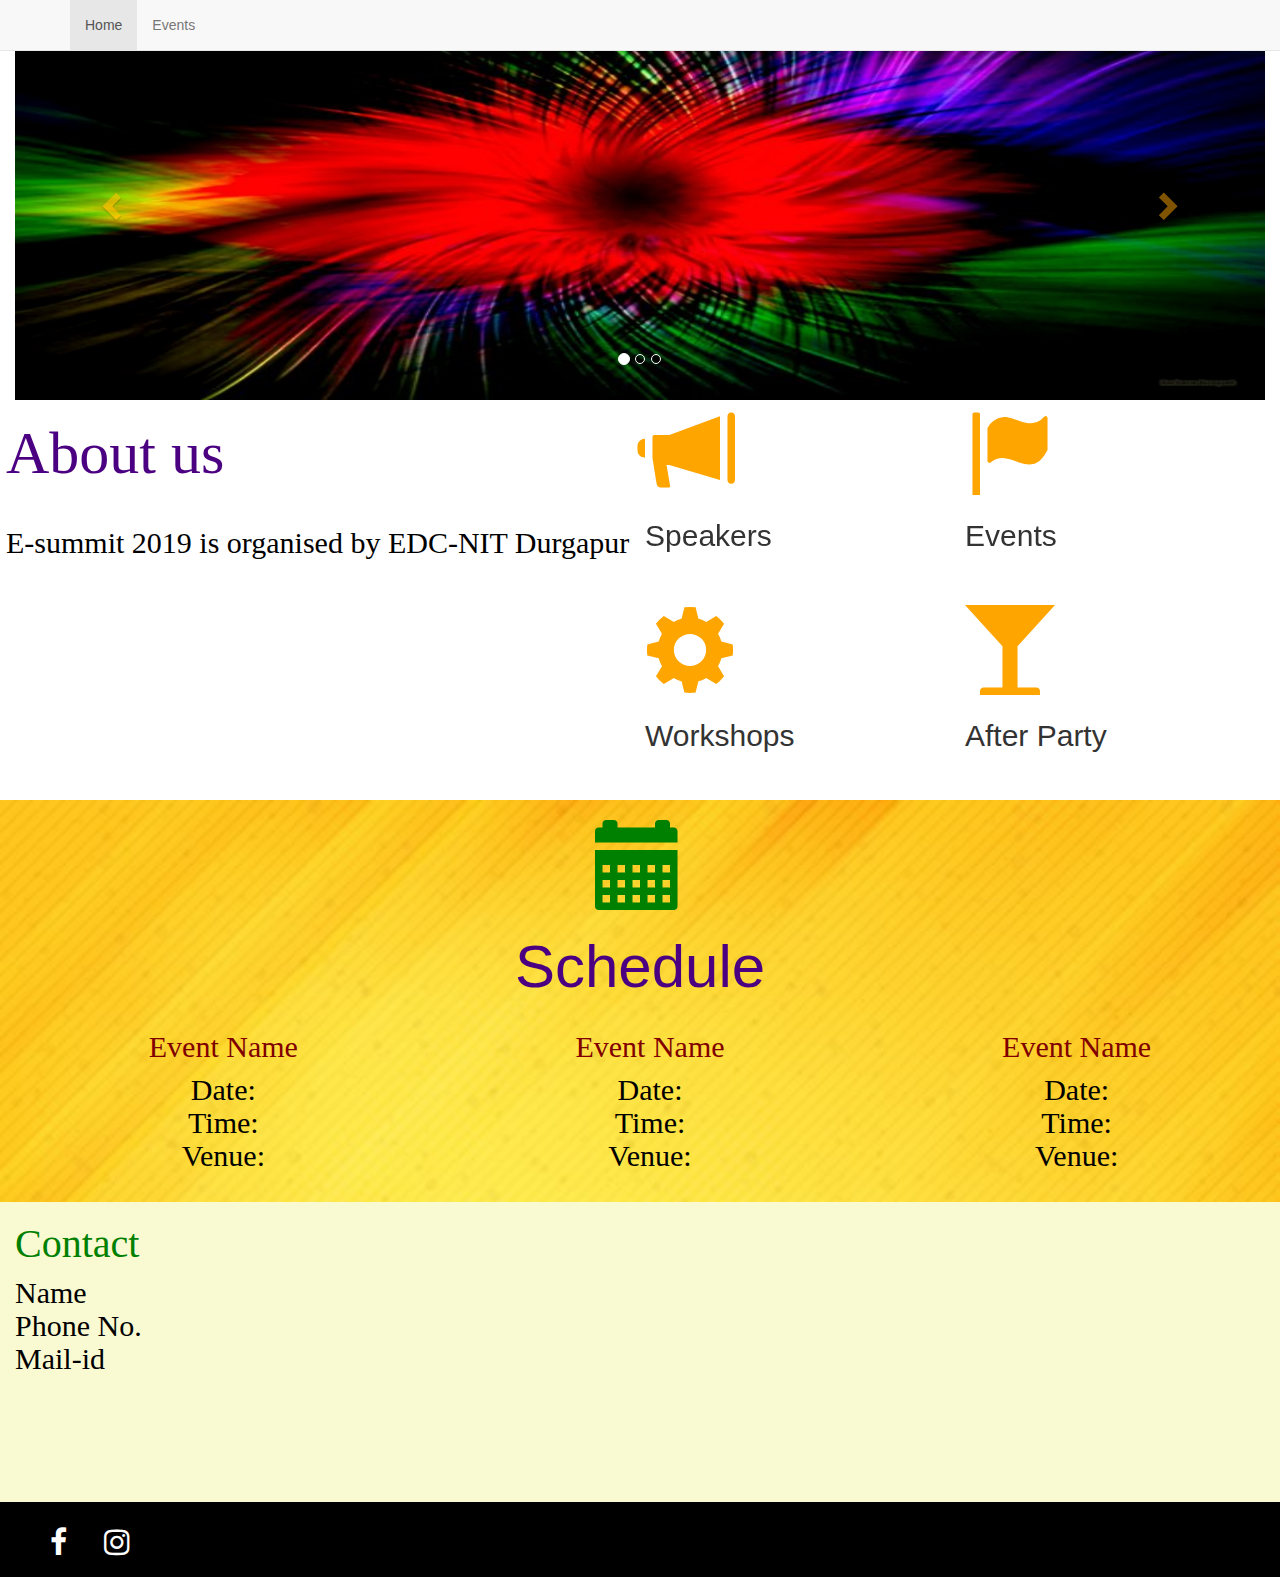
==== Edc/index.html @ b3983b89 "Update index.html" ====
<!DOCTYPE html>
<html>
    <head>
        <meta charset="utf-8">
        <title>E-Summit 2019</title>
        <meta name="viewport" content="width=device-width, initial-scale=1">
        <link rel="stylesheet" href="https://maxcdn.bootstrapcdn.com/bootstrap/3.4.0/css/bootstrap.min.css">
        <script src="https://ajax.googleapis.com/ajax/libs/jquery/3.3.1/jquery.min.js"></script>
        <script src="https://maxcdn.bootstrapcdn.com/bootstrap/3.4.0/js/bootstrap.min.js"></script>
        <link rel="stylesheet" href="https://cdnjs.cloudflare.com/ajax/libs/font-awesome/4.7.0/css/font-awesome.min.css">
        <link rel="stylesheet" href="style.css">
    </head>
    <body>
            <nav class="navbar navbar-default navbar-fixed-top">
                    <div class="container">
                        <div class="navbar-header">
                            <button type="button" data-target="#navbarCollapse" data-toggle="collapse" class="navbar-toggle">
                                <span class="sr-only">Toggle navigation</span>
                                <span class="icon-bar"></span>
                                <span class="icon-bar"></span>
                                <span class="icon-bar"></span>
                            </button>
                        </div>
                        <div id="navbarCollapse" class="collapse navbar-collapse">
                            <ul class="nav navbar-nav">
                                <li class="active"><a href="#">Home</a></li>
                                <li><a href="#">Events</a></li>
                            </ul>
                        </div>
                    </div>
                </nav>
            <div class="container-fluid">
                    <div id="myCarousel" class="carousel slide" data-ride="carousel">
                      <ol class="carousel-indicators">
                        <li data-target="#myCarousel" data-slide-to="0" class="active"></li>
                        <li data-target="#myCarousel" data-slide-to="1"></li>
                        <li data-target="#myCarousel" data-slide-to="2"></li>
                      </ol>
                      <div class="carousel-inner">
                        <div class="item active">
                          <img src="car1.jpg" alt="Los Angeles" style="width:100%;height:400px">
                        </div>
                  
                        <div class="item">
                          <img src="car2.jpg" alt="Chicago" style="width:100%;height:400px">
                        </div>
                      
                        <div class="item">
                          <img src="car3.jpg" alt="New york" style="width:100%;height:400px">
                        </div>
                      </div>
                      <a class="left carousel-control" href="#myCarousel" data-slide="prev">
                        <span class="glyphicon glyphicon-chevron-left"></span>
                        <span class="sr-only">Previous</span>
                      </a>
                      <a class="right carousel-control" href="#myCarousel" data-slide="next">
                        <span class="glyphicon glyphicon-chevron-right"></span>
                        <span class="sr-only">Next</span>
                      </a>
                    </div>
                  </div>
                <div class="container-fluid hidden-xs" style="height: 400px">
                    <div class="row">
                        <div class="col-sm-6 about">
                            <h1>About us</h1><br>
                            <h4>E-summit 2019 is organised by EDC-NIT Durgapur</h4>
                        </div>
                        <div class="col-sm-6">
                            <div class="row hidden-xs">
                                <div class="col-sm-6 icon" style="height: 200px">
                                    <span class="glyphicon glyphicon-bullhorn"></span>
                                    <h2>Speakers</h2>
                                </div>
                                <div class="col-sm-6 icon"  style="height: 200px">
                                        <span class="glyphicon glyphicon-flag"></span>
                                        <h2>Events</h2>
                                </div>
                            </div>
                            <div class="row hidden-xs">
                                    <div class="col-sm-6 icon"  style="height: 200px">
                                            <span class="glyphicon glyphicon-cog"></span>
                                            <h2>Workshops</h2>
                                    </div>
                                    <div class="col-sm-6 icon"  style="height: 200px">
                                            <span class="glyphicon glyphicon-glass"></span>
                                            <h2>After Party</h2>
                                    </div>
                            </div>
                        </div>
                    </div>
                </div>
                <div class="container-fluid schedule hidden-xs">
                        <span class="glyphicon glyphicon-calendar"></span>
                        <h1 style="color:indigo;font-family: Arial">Schedule</h1>
                    <div class="row hidden-xs">
                        <div class="col-sm-4">
                            <div class="event">
                            <h2 style="color:maroon;font-family:Comic Sans MS;font-style:bold">Event Name</h2>
                            <h4>Date:<br>Time:<br>Venue:</h4>
                            </div>
                        </div>
                        <div class="col-sm-4">
                            <div class="event">
                            <h2 style="color:maroon;font-family:Comic Sans MS;font-style:bold">Event Name</h2>
                            <h4>Date:<br>Time:<br>Venue:</h4>
                        </div>
                        </div>
                        <div class="col-sm-4">
                            <div class="event">
                            <h2 style="color:maroon;font-family:Comic Sans MS;font-style:bold">Event Name</h2>
                            <h4>Date:<br>Time:<br>Venue:</h4>
                            </div>
                        </div>
                    </div>
                </div>
                <div class="container-fluid contact hidden-xs">
                    <div class="row hidden-xs">
                        <div class="col-sm-6">
                            <h2 style="color:green;font-family:Calibri;font-size:40px">Contact</h2>
                            <h4 style="color:black">Name<br>Phone No.<br>Mail-id</h4>
                        </div>
                        <div class="col-sm-6">
                            <div class="map">
                                <iframe src="https://www.google.com/maps/embed?pb=!1m14!1m8!1m3!1d14630.3727756754!2d87.2927986!3d23.5471297!3m2!1i1024!2i768!4f13.1!3m3!1m2!1s0x0%3A0xe20511f58f6af726!2sEntrepreneurship+Development+Cell%2C+NIT+Durgapur+(EDC+NITD)!5e0!3m2!1sen!2sin!4v1548000971682" width="600" height="280" frameborder="0" style="border:0" allowfullscreen></iframe>
                            </div>
                        </div>
                    </div>
                </div>
                <div class="container-fluid visible-xs style="height: 300px">
                    <h1 style="font-size:40px">About us</h1><br>
                    <h4 style="font-size:20px">E-summit 2019 is organised by EDC-NIT Durgapur</h4>
                </div>
                <div class="container-fluid visible-xs">
                                    <div class="mob">
                                    <span class="glyphicon glyphicon-bullhorn"></span>
                                    <h2>Speakers</h2>
                                    </div>
                                    <div class="mob">
                                    <span class="glyphicon glyphicon-flag"></span>
                                    <h2>Events</h2>
                                    </div>
                                    <div class="mob">
                                    <span class="glyphicon glyphicon-cog"></span>
                                    <h2>Workshops</h2>
                                    </div>
                                    <div class="mob">
                                    <span class="glyphicon glyphicon-glass"></span>
                                    <h2>After Party</h2>
                                    </div>
                </div>
                <div class="container-fluid visible-xs schedule">
                        <div class="mob">
                                <h2 style="color:maroon;font-family:Comic Sans MS;font-style:bold;font-size:20px">Event Name</h2>
                                <h4 style="font-size:18px">Date:<br>Time:<br>Venue:</h4>
                            </div>
                            <div class="mob">
                                    <h2 style="color:maroon;font-family:Comic Sans MS;font-style:bold;font-size:20px">Event Name</h2>
                                    <h4 style="font-size:18px">Date:<br>Time:<br>Venue:</h4>
                            </div>
                            <div class="mob">
                                    <h2 style="color:maroon;font-family:Comic Sans MS;font-style:bold;font-size:20px">Event Name</h2>
                                    <h4 style="font-size:18px">Date:<br>Time:<br>Venue:</h4>
                            </div>
                </div>
                <div class="container-fluid visible-xs contact" style="height:180px">
                        <div>
                                <h2 style="color:green;font-family:Calibri;font-size:20px">Contact</h2>
                                <h4 style="color:black;font-size:18px">Name<br>Phone No.<br>Mail-id</h4>
                            </div>
                        <div class="mob" style="width:100vw">
                                <iframe src="https://www.google.com/maps/embed?pb=!1m14!1m8!1m3!1d14630.3727756754!2d87.2927986!3d23.5471297!3m2!1i1024!2i768!4f13.1!3m3!1m2!1s0x0%3A0xe20511f58f6af726!2sEntrepreneurship+Development+Cell%2C+NIT+Durgapur+(EDC+NITD)!5e0!3m2!1sen!2sin!4v1548000971682" width="600" frameborder="0" style="border:0" allowfullscreen></iframe>
                        </div>
                </div>
                <footer class="container-fluid">
                    <div class="container-fluid center-block">
                        <a href="https://www.facebook.com/edc.nitd/" class="fa fa-facebook"></a>
                        <a href="https://instagram.com/edc.nitd" class="fa fa-instagram"></a>
                    </div>
                </footer>
    </body>
</html>
---- Edc/style.css ----
body{
    width:100%;
    max-width: 100%;
}
html{
    width: 100%;
    max-width: 100%;
}
h1{
    color:Indigo;
    font-size: 60px;
    font-family:Calibri;
}
h4{
    color: black;
    font-size: 30px;
    font-family: Centaur;
}
.about{
    padding-left: 6px;
    padding-right: 6px;
}
.icon{
    padding-top: 5px;
    padding-left: 5px;
    padding-bottom: 5px;
    padding-right: 5px;
}
.glyphicon{
    font-size: 90px;
    color: orange;
}
.glyphicon-calendar{
    color:green;

}
.schedule{
    text-align: center;
    background-size: cover;
    background-image: url("bg3.jpg");
    background-position: fixed;
    z-index: -1;
    padding-top: 20px;
    padding-bottom: 20px;
}
.event{
    
    border-width: 2px;
    margin-left: 10px;
    margin-right: 10px;
    width: 100%;
    z-index: +1;
}
.contact{
    background-color: lightgoldenrodyellow;
    height: 300px;
}
.map{
    padding-left: 10px;
    padding-right: 10px;
    padding-top: 10px;
    padding-bottom: 10px;
}
.fa {
    padding: 20px;
    font-size: 30px;
    width: 50px;
    text-align: center;
    text-decoration: none;
    color: white;
  }
  .mob{
      width: 60%;
      margin-left: auto;
      margin-right: auto;
      padding-left: 5px;
      padding-right: 5px;
      padding-top: 5px;
      padding-bottom: 5px;
  }
  footer{
      background-color:black;
  }
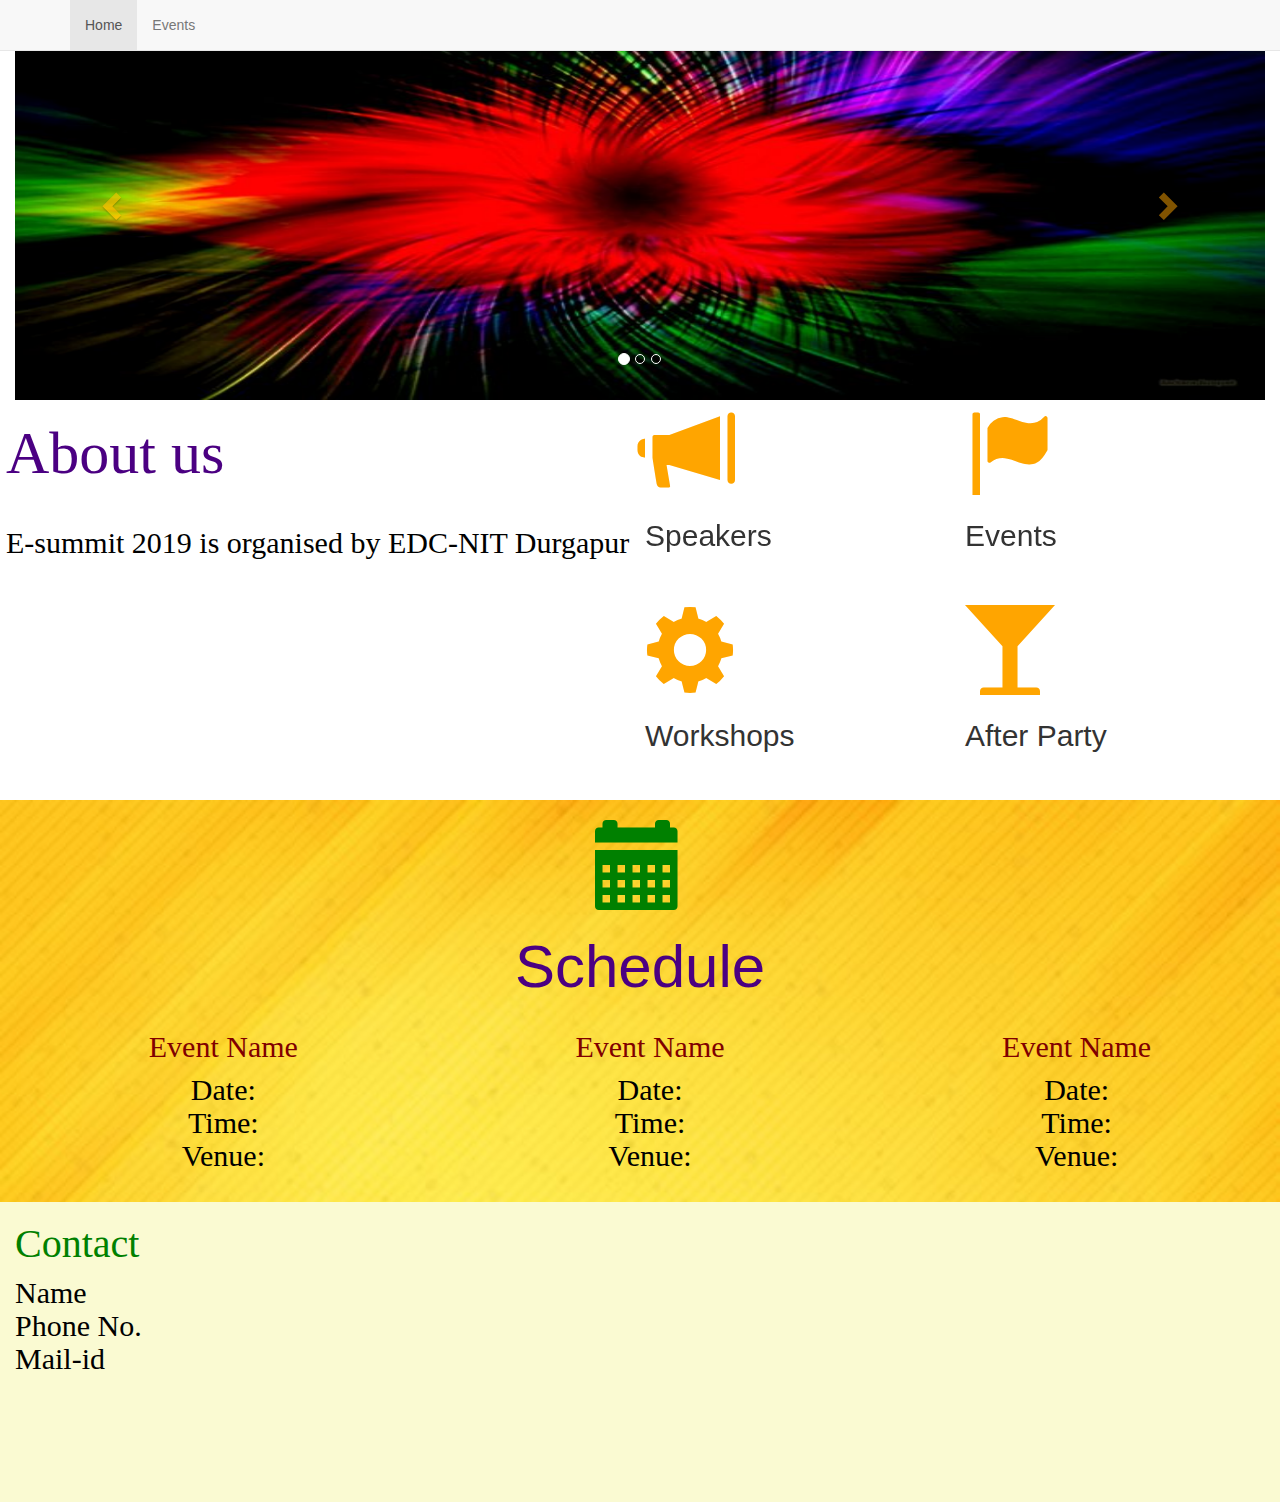
==== commit 5cd00ba6: "Add files via upload" ====
--- a/Edc/index.html
+++ b/Edc/index.html
@@ -167,10 +167,6 @@
                                 <h2 style="color:green;font-family:Calibri;font-size:20px">Contact</h2>
                                 <h4 style="color:black;font-size:18px">Name<br>Phone No.<br>Mail-id</h4>
                             </div>
-                        <div class="mob" style="width:100vw">
-                                <iframe src="https://www.google.com/maps/embed?pb=!1m14!1m8!1m3!1d14630.3727756754!2d87.2927986!3d23.5471297!3m2!1i1024!2i768!4f13.1!3m3!1m2!1s0x0%3A0xe20511f58f6af726!2sEntrepreneurship+Development+Cell%2C+NIT+Durgapur+(EDC+NITD)!5e0!3m2!1sen!2sin!4v1548000971682" width="600" frameborder="0" style="border:0" allowfullscreen></iframe>
-                        </div>
-                </div>
                 <footer class="container-fluid">
                     <div class="container-fluid center-block">
                         <a href="https://www.facebook.com/edc.nitd/" class="fa fa-facebook"></a>
@@ -178,4 +174,4 @@
                     </div>
                 </footer>
     </body>
-</html>
+</html>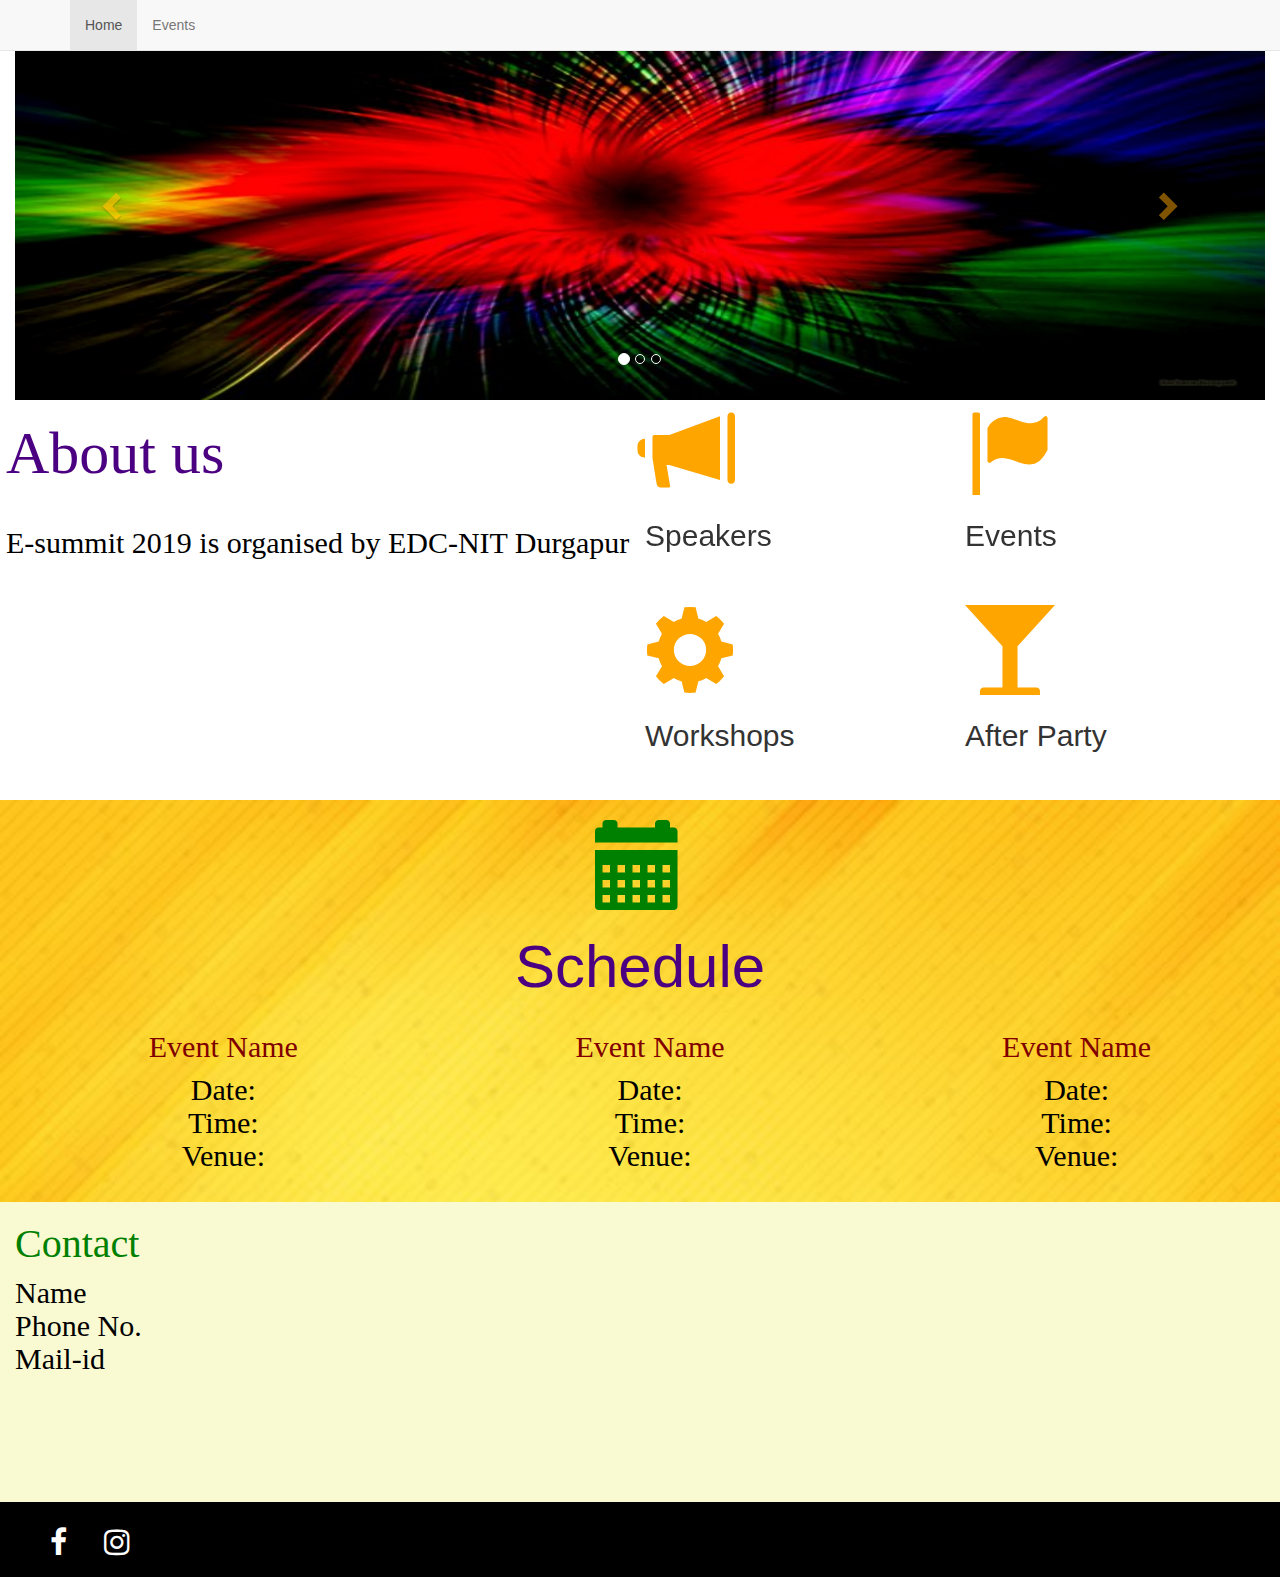
==== commit 47af5176: "Update index.html" ====
--- a/Edc/index.html
+++ b/Edc/index.html
@@ -126,6 +126,12 @@
                         </div>
                     </div>
                 </div>
+                <footer class="container-fluid hidden-xs">
+                        <div class="container-fluid">
+                            <a href="https://www.facebook.com/edc.nitd/" class="fa fa-facebook"></a>
+                            <a href="https://instagram.com/edc.nitd" class="fa fa-instagram"></a>
+                        </div>
+                </footer>
                 <div class="container-fluid visible-xs style="height: 300px">
                     <h1 style="font-size:40px">About us</h1><br>
                     <h4 style="font-size:20px">E-summit 2019 is organised by EDC-NIT Durgapur</h4>
@@ -166,12 +172,12 @@
                         <div>
                                 <h2 style="color:green;font-family:Calibri;font-size:20px">Contact</h2>
                                 <h4 style="color:black;font-size:18px">Name<br>Phone No.<br>Mail-id</h4>
-                            </div>
-                <footer class="container-fluid">
-                    <div class="container-fluid center-block">
+                    </div>
+                <footer class="container-fluid visible-xs" style="width:100vw">
+                    <div class="container-fluid">
                         <a href="https://www.facebook.com/edc.nitd/" class="fa fa-facebook"></a>
                         <a href="https://instagram.com/edc.nitd" class="fa fa-instagram"></a>
                     </div>
                 </footer>
     </body>
-</html>+</html>
